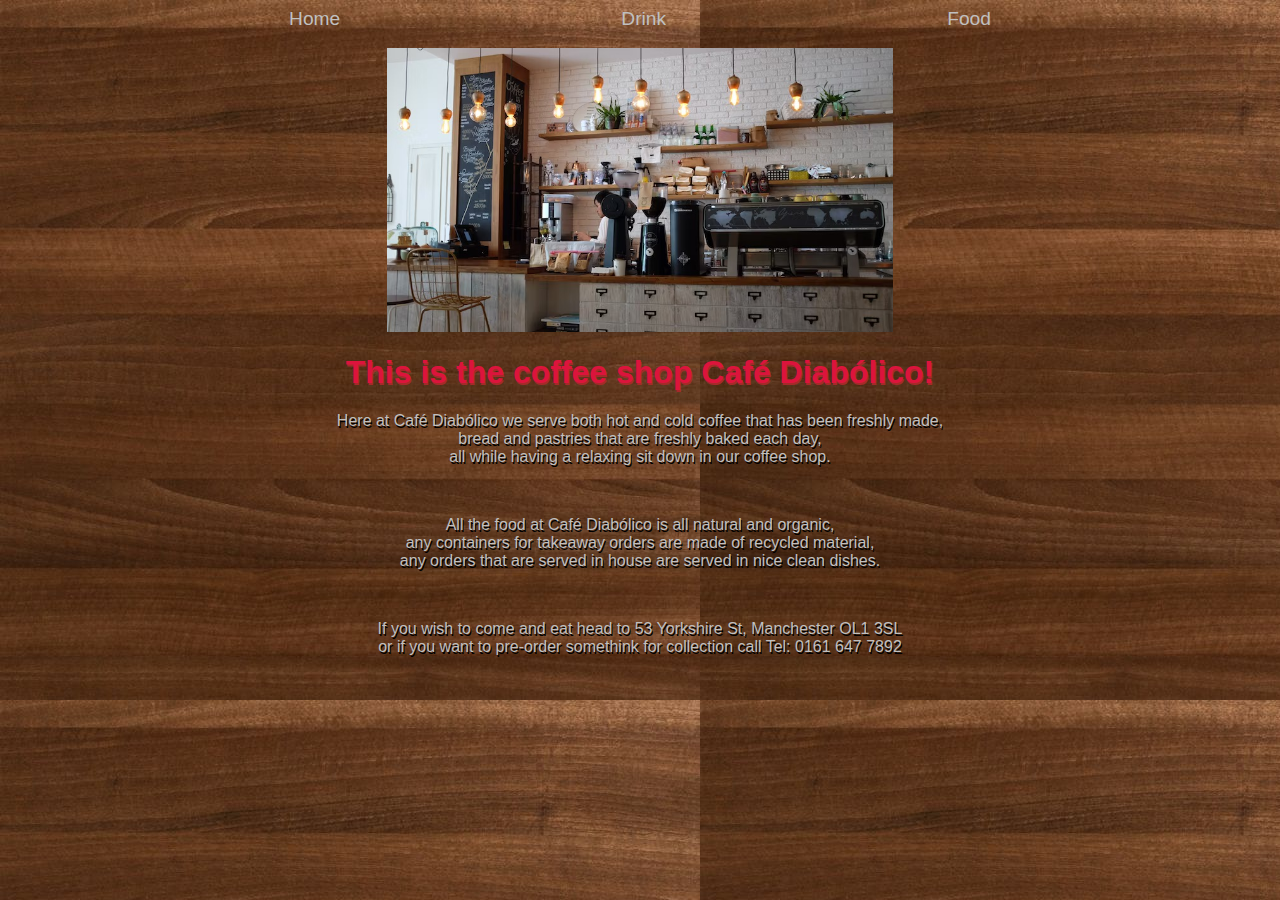
==== index.html @ 8bcf90fc "Update and rename Index.html to index.html" ====
<!DOCTYPE html>
<html lang="en">
<head>
    <meta charset="UTF-8">
    <meta name="viewport" content="width=device-width, initial-scale=1.0">
    <link rel="stylesheet" href="style.css">
    <title>Document</title>
</head>
<body>

    <div id="navbar">
        <a href="index.html">Home</a>
        <a href="Café_Diabólico_Drink.html">Drink</a>
        <a href="Café_Diabólico_Food.html">Food</a>
    </div>

    <br>

    <img src="coffee_bar.jpeg" alt="A Coffee Bar." class="center">

    <h1>This is the coffee shop Café Diabólico!</h1>

    <p>Here at Café Diabólico we serve both hot and cold coffee that has been freshly made, <br>bread and pastries that are freshly baked each day, <br>all while having a relaxing sit down in our coffee shop.</p>

    <br>

    <p>All the food at Café Diabólico is all natural and organic,<br>any containers for takeaway orders are made of recycled material,<br>any orders that are served in house are served in nice clean dishes.</p>

    <br>

    <p>If you wish to come and eat head to 53 Yorkshire St, Manchester OL1 3SL<br>or if you want to pre-order somethink for collection call Tel: 0161 647 7892</p>

</body>
</html>
---- style.css ----
*{
    font-family: sans-serif;
}

body{
    background-image: url(walnut-swatch_22.jpg);
}

#navbar{
    display: flex;
    justify-content: space-evenly;
    font-size: larger;
}

#navbar a{
    text-decoration: none;
    color: silver;
}

#navbar a:hover{
    text-decoration: wavy;
    color: black;
}

.center{
    display: block;
    margin-left: auto;
    margin-right: auto;
    width: 40%;
}

.drink-row1{
    display: flex;
    justify-content: space-evenly;
}

.drink-row2{
    display: flex;
    justify-content: space-between;
    justify-content: space-evenly;
}

.food-row{
    display: flex;
    justify-content: space-between;
    justify-content: space-evenly;
}

.drink{
    width: 30%;
} 


h1{
    color: crimson;
    text-shadow: brown 1px 2px;
    text-align: center;
}

p{
    text-align: center;
    color: silver;
    text-shadow: black 1px 2px;
}

.drink-guide1{
    display: flex;
    justify-content: space-evenly;
}

.drink-guide2{
    display: flex;
    justify-content: space-evenly;
}

.food-guide{
    display: flex;
    justify-content: space-evenly;
}

h2{
    color: crimson;
    text-shadow: brown 1px 2px;
}
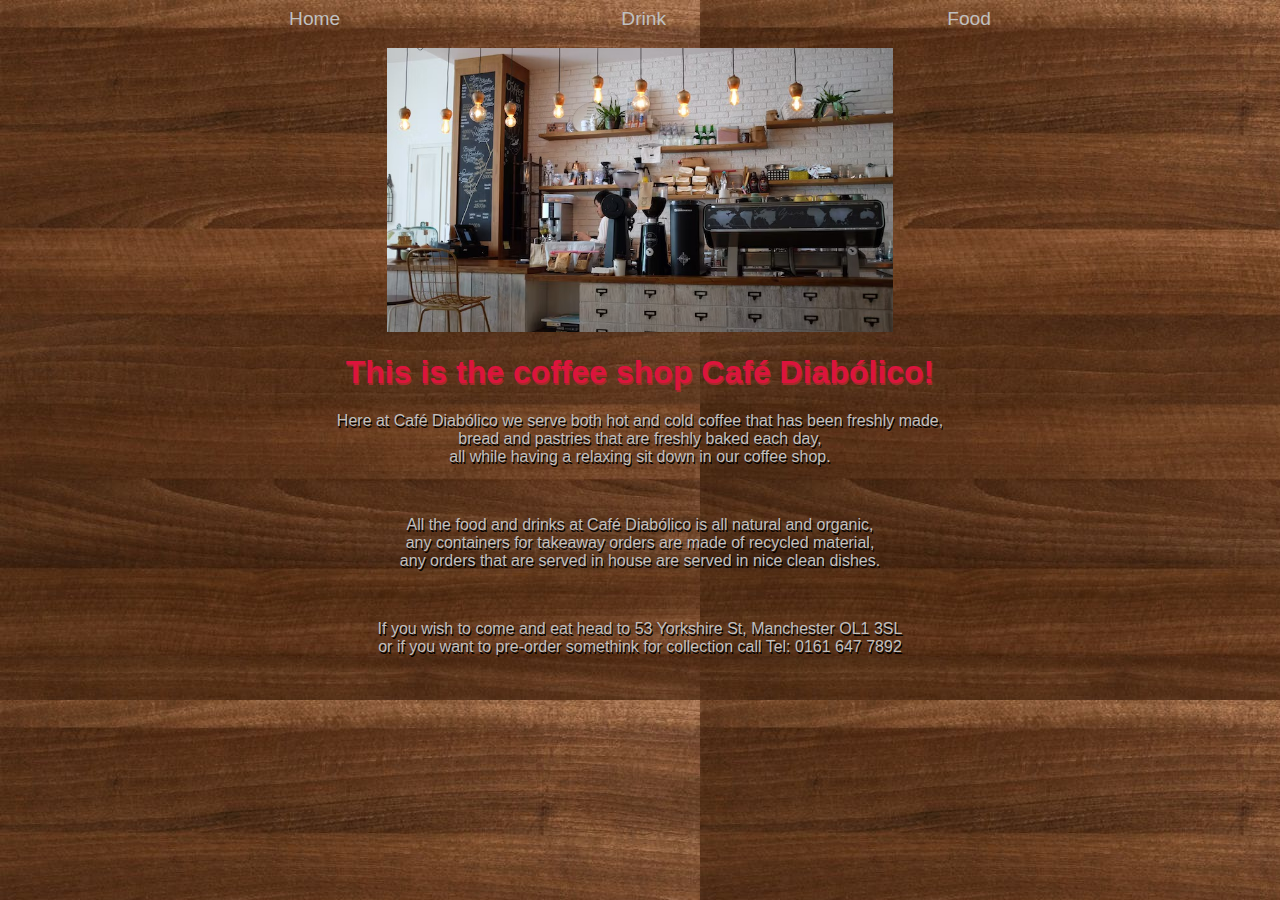
==== commit 53c4a4f4: "Update index.html" ====
--- a/index.html
+++ b/index.html
@@ -24,7 +24,7 @@
 
     <br>
 
-    <p>All the food at Café Diabólico is all natural and organic,<br>any containers for takeaway orders are made of recycled material,<br>any orders that are served in house are served in nice clean dishes.</p>
+    <p>All the food and drinks at Café Diabólico is all natural and organic,<br>any containers for takeaway orders are made of recycled material,<br>any orders that are served in house are served in nice clean dishes.</p>
 
     <br>
 
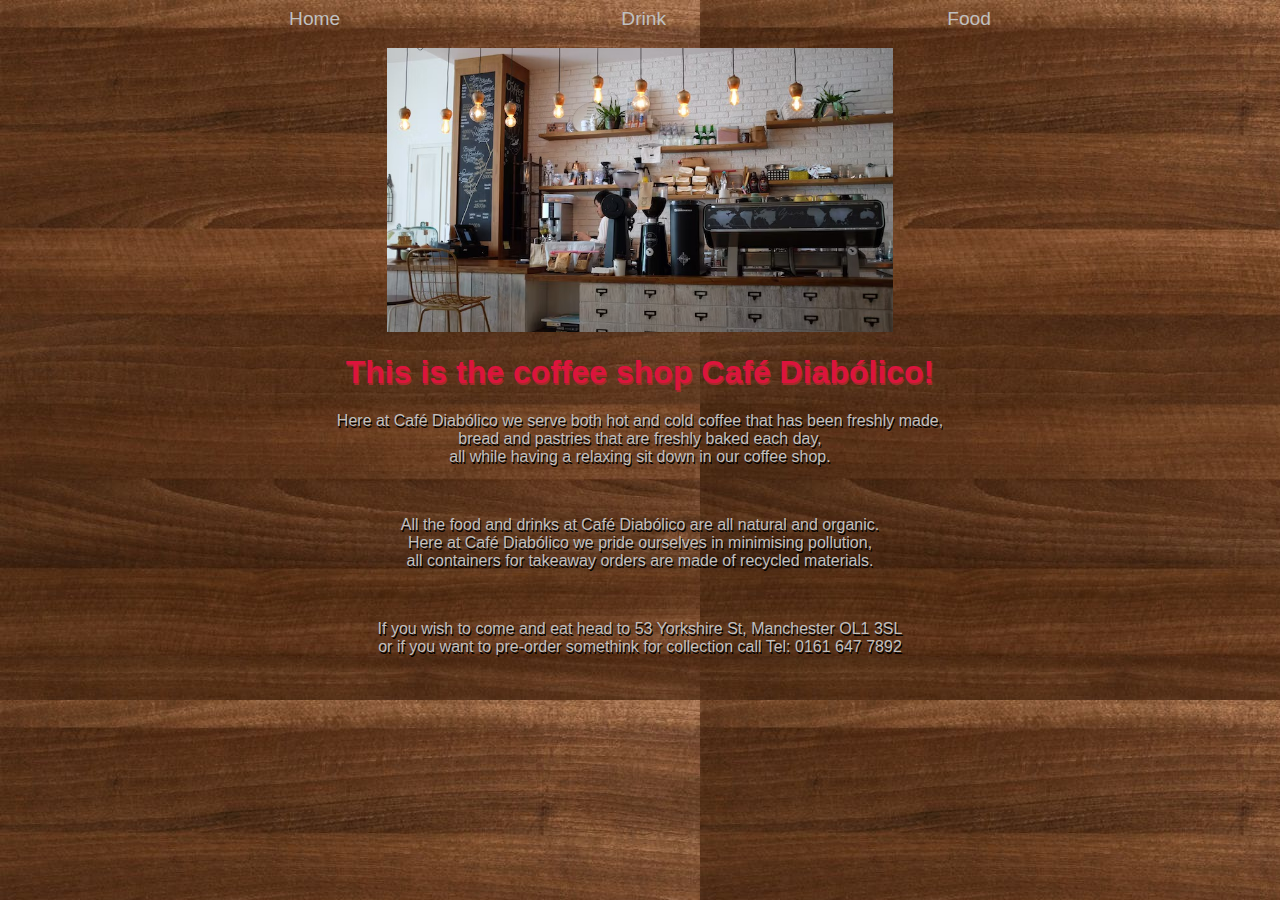
==== commit 59e13823: "Update index.html" ====
--- a/index.html
+++ b/index.html
@@ -24,7 +24,7 @@
 
     <br>
 
-    <p>All the food and drinks at Café Diabólico is all natural and organic,<br>any containers for takeaway orders are made of recycled material,<br>any orders that are served in house are served in nice clean dishes.</p>
+    <p>All the food and drinks at Café Diabólico are all natural and organic.<br>Here at Café Diabólico we pride ourselves in minimising pollution,<br>all containers for takeaway orders are made of recycled materials.</p>
 
     <br>
 
